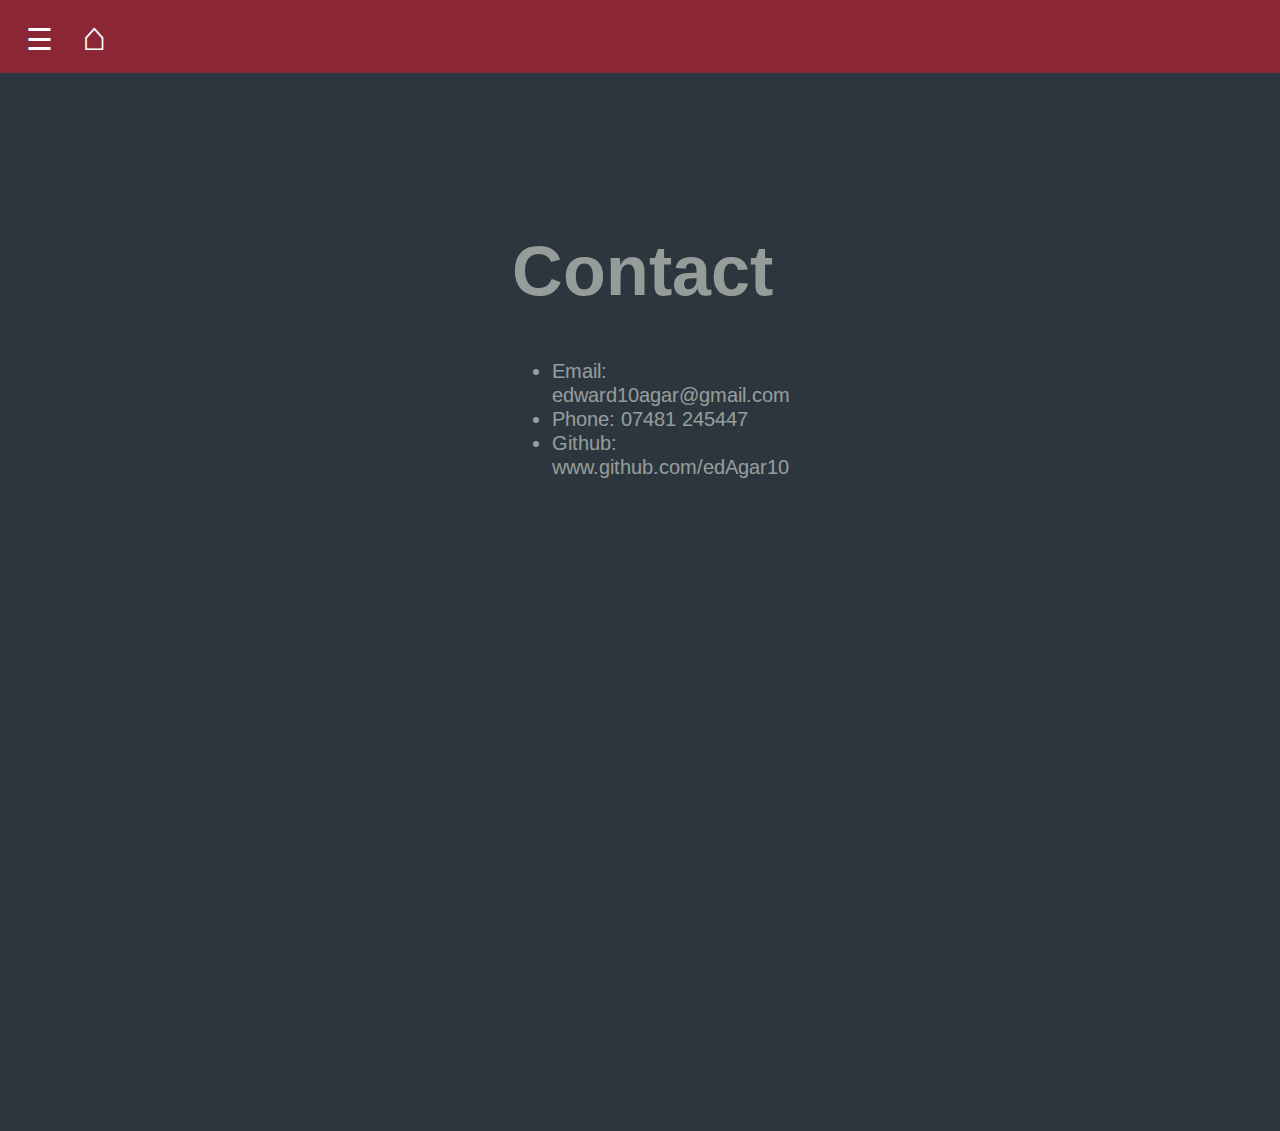
==== contact.html @ 7469c66c "Add files via upload" ====
<html>
<head>
	<link rel="preconnect" href="https://fonts.googleapis.com">
	<link rel="preconnect" href="https://fonts.gstatic.com" crossorigin>
	<link href="https://fonts.googleapis.com/css2?family=Arimo:ital,wght@0,400..700;1,400..700&display=swap" rel="stylesheet">
	<link rel="stylesheet" type="text/css" href="style.css">
	<script src="https://ajax.googleapis.com/ajax/libs/jquery/3.7.1/jquery.min.js"></script>
	<meta name=”viewport” content=”width=device-width, initial-scale=1″>
</head>

<body>

<div id="header">
	<span style="cursor:pointer" class="openbtn" id="sideButton">&#9776;</span>
	<span style="cursor:pointer" class="openbtn" id="homeButton">&#8962;</span>
	<div id="sidenav">
		<button class="homeTag" href="index.html">Home</a>
		<button class="projectTag" href="projects.html">Projects</a>
		<button class="contactTag" href="contact.html">Contact</a>
	</div>
</div>
	

<div id = "clickArea"></div>

<div id="textBlockCon">
	<h1>Contact</h1>
	<ul>
		<li>Email: edward10agar@gmail.com</li>
		<li>Phone: 07481 245447</li>
		<li>Github: www.github.com/edAgar10</li>
	</ul>
</div>

<script>
$(document).ready(function() {
	$("#sidenav").hide();
	$("#textBlockCon").animate({marginTop: "-=50px", opacity: 1}, { duration: 1500, queue: true});
});

var sideNavOpen = false;

function toggleNav() {
	$("#sidenav").slideToggle(1000);
	sideNavOpen = !sideNavOpen
};

$("#sideButton").click(function() {
	toggleNav()
});

$("#homeButton").on("click", async function() {
	await $("#textBlockCon").delay(500).animate({marginTop: "+=50px", opacity: 0}, { duration: 1500, queue: true}).promise();
	location.href = "index.html"
});

$("#clickArea").click(function() {
	if (sideNavOpen == true) {
		toggleNav()
	}
});

$("button").on("click", async function() {
	if (sideNavOpen == true) {
		$("#sidenav").hide();
	}
	var currentLink = $(this).attr("href");
	await $("#textBlockCon").delay(500).animate({marginTop: "+=50px", opacity: 0}, { duration: 1500, queue: true}).promise();
	document.location.href = currentLink

});

</script>

</html>
---- style.css ----
body {
	background-color: #2C363F;
	margin: 0;
	padding: 0;
	height: 100%;
	width: 100%
}

#header {
	background-color: #8B2635;
	overflow: hidden;
	padding: 1%;
	position: fixed;
	top: 0;
	width: 100%;
	z-index:3;
}

.openbtn {
	color: white;
	margin: 1%;
}

#sideButton {
	font-size: 30px;
}

#homeButton {
	font-size: 40px;
}

.openbtn:hover {
	color: #E0E2DB;
}


#clickArea{
	z-index:1;
	width: 100%;
	height: 100%;
	top: 0;
	position: fixed;
}

#sidenav {
	height: 100%;
	width: 12%;
	position: fixed;
	z-index: 3;
	top: 60px;
	left: 0;
	background-color: #8B2635;
	overflow-x: hidden;
}

#sidenav button{
	font-family: 'Arimo', cursive;
	padding: 20px 8px 8px 32px;
	text-decoration: none;
	font-size: 1.5rem;
	color: white;
	display: block;
	background: none;
	border: none;
	margin: 0;
	cursor: pointer;
}

#sidenav button:hover{
	color: #E0E2DB;
}



#textBlock {
	margin-top: 350px;
	margin-left: 300px;
	margin-right: 300px;
	text-align: left;
	opacity: 0;
	z-index: 2;
}

#textBlockCon {
	margin-top:20%;
	margin-left:40%;
	margin-right:40%;
	text-align: left;
	opacity: 0;
	z-index: 2;
}

h1{
	font-family: 'Arimo', cursive;
	color: #F2F5EA;
	font-size: 70px;
}

h2{
	font-family: 'Arimo', cursive;
	color: #F2F5EA;
	font-size: 50px;

}

p1 {
	font-family: 'Arimo', cursive;
	color: #F2F5EA;
	font-size: 20px;

}

ul {
	font-family: 'Arimo', cursive;
	color: #F2F5EA;
	font-size: 20px;
}

.buttons {
	font-family: 'Arimo', cursive;
	font-size: 20px;
	padding: 16px 32px;
	text-decoration: none;
	display: inline-block;
	background-color: #2C363F;
	color: #D6DBD2;
	border: 3px solid #8B2635;
	border-radius: 15px;
	cursor: pointer;
	transition-duration: 0.4s;

}

.buttons:hover {
	background-color: #8B2635;
	color: white;
	
}

.pageButton {
	width: 142px;
	position: relative;
	justify-content: center-left;
	padding:1rem;
	display: inline;
	margin: 0 auto;
	float: left;

}

.container {
	display: inline-block;
	padding: 1.5rem;
	margin-left: 12%;
	margin-top: 1%;
	margin-bottom: 1%;
	opacity: 0;
}


.sliderWrapper {
	position: relative;
	display: inline;
	max-width: 48rem;
	margin: 0 auto;
	float: left;

}

.slider1 {
	display: flex;
	aspect-ratio: 16/9;
	overflow-x: auto;
	scroll-snap-type: x mandatory;
	scroll-behaviour: smooth;
	box-shadow: 0 1.5rem 3rem -0.75rem hsla(0, 0%, 0%, 0.25);
	border-radius: 0.5rem;
	overflow: hidden;
}

.slider1 img {
	scroll-margin-top: 12rem;
	flex: 1 0 100%;
	scroll-snap-align: start;
	object-fit: cover;
	height: 100%;
}

.slider-nav {
	display: flex;
	column-gap: 1rem;
	position: absolute;
	bottom: 1.25rem;
	left: 50%;
	transform: translateX(-50%);
	z-index: 1;
}

.slider-nav a{
	width: 1rem;
	height: 1rem;
	border-radius:50%;
	background-color: black;
	opacity: 0.75;
	transition: opacity ease 250ms;
}

.slider-nav a:hover {
	opacity: 1;
}

.text {
	text-align: center;
	display: inline;
	position: relative;
	max-width: 30%;
	float: left;
	padding: 2rem;
	margin-top: 4%;
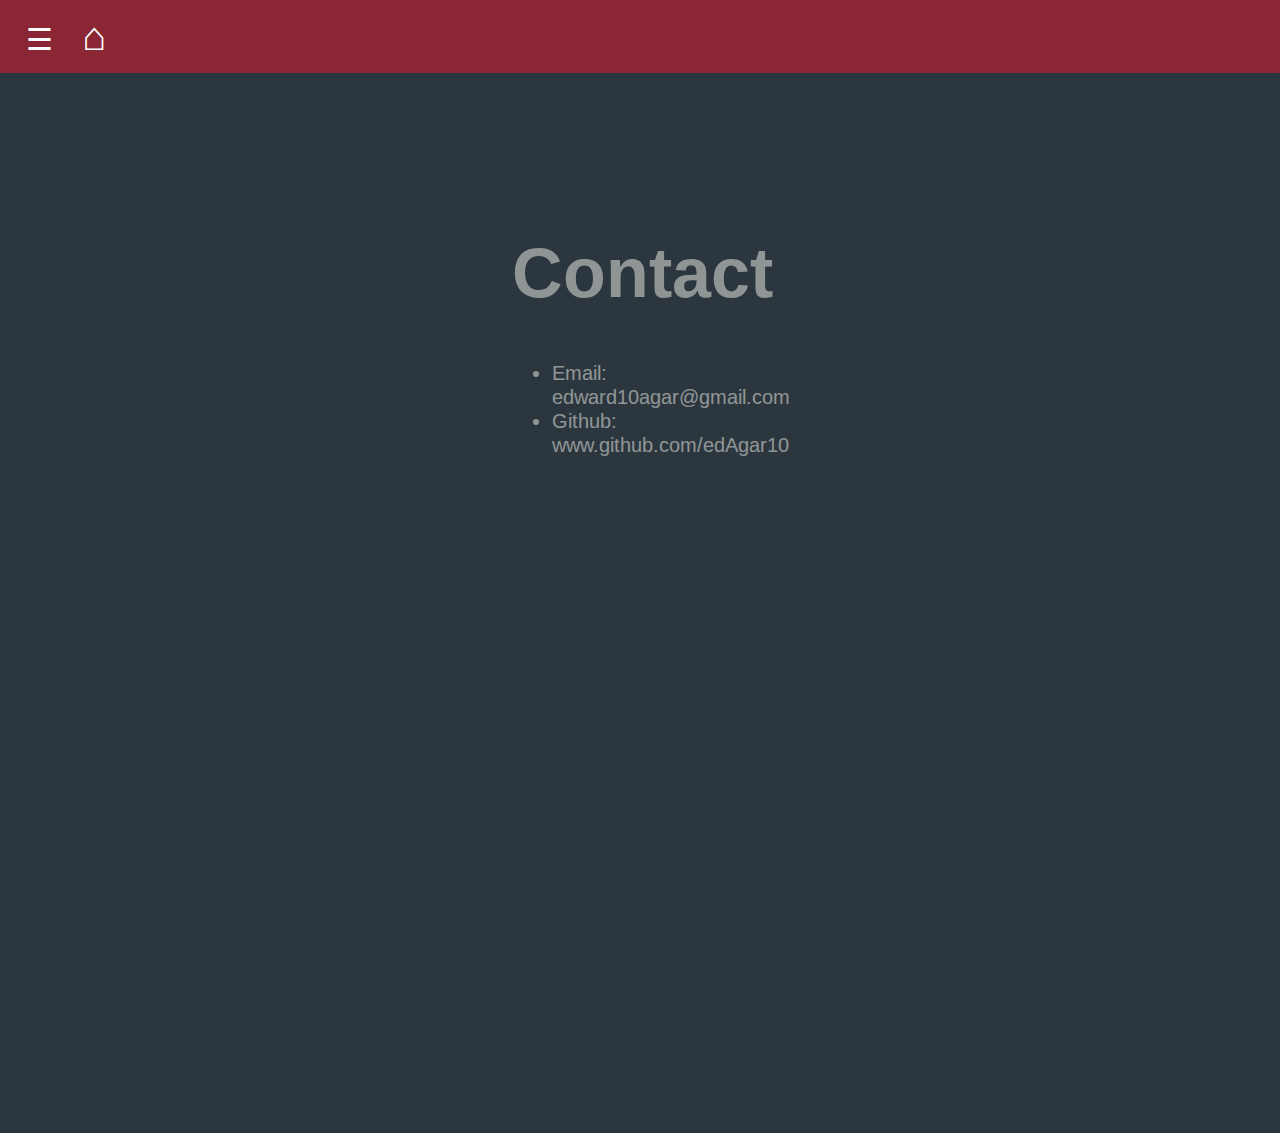
==== commit 593d1ecd: "Update contact.html" ====
--- a/contact.html
+++ b/contact.html
@@ -27,7 +27,6 @@
 	<h1>Contact</h1>
 	<ul>
 		<li>Email: edward10agar@gmail.com</li>
-		<li>Phone: 07481 245447</li>
 		<li>Github: www.github.com/edAgar10</li>
 	</ul>
 </div>
@@ -72,4 +71,4 @@
 
 </script>
 
-</html>+</html>
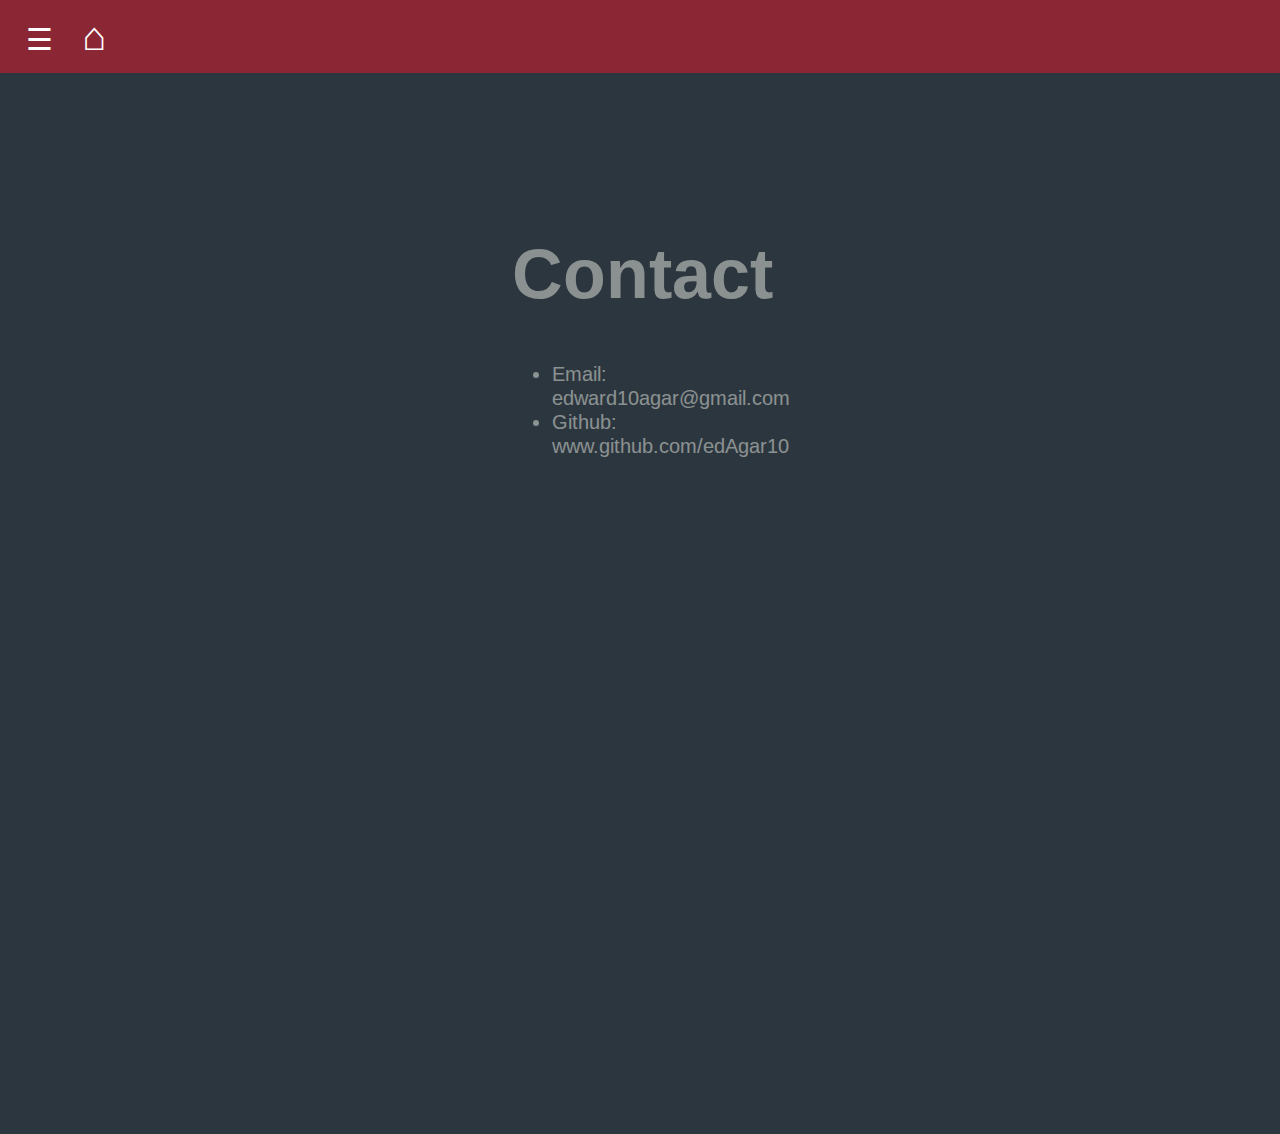
==== commit d78285bb: "Update contact.html" ====
--- a/contact.html
+++ b/contact.html
@@ -5,6 +5,7 @@
 	<link href="https://fonts.googleapis.com/css2?family=Arimo:ital,wght@0,400..700;1,400..700&display=swap" rel="stylesheet">
 	<link rel="stylesheet" type="text/css" href="style.css">
 	<script src="https://ajax.googleapis.com/ajax/libs/jquery/3.7.1/jquery.min.js"></script>
+	<title>Contact</title
 	<meta name=”viewport” content=”width=device-width, initial-scale=1″>
 </head>
 
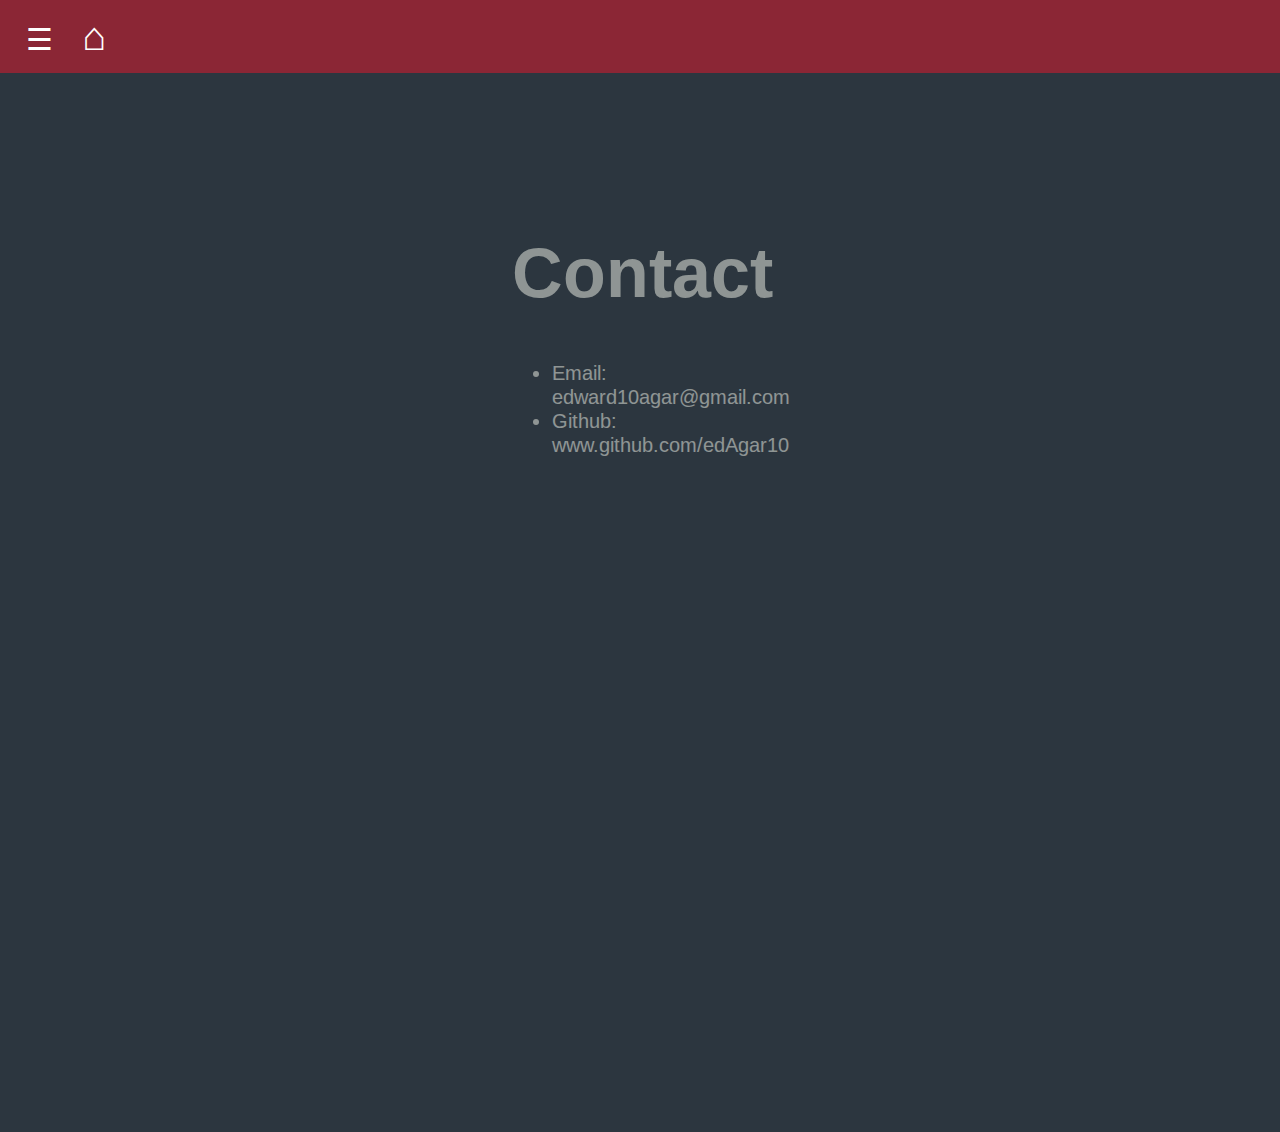
==== commit 62c9dff5: "Update contact.html" ====
--- a/contact.html
+++ b/contact.html
@@ -5,7 +5,7 @@
 	<link href="https://fonts.googleapis.com/css2?family=Arimo:ital,wght@0,400..700;1,400..700&display=swap" rel="stylesheet">
 	<link rel="stylesheet" type="text/css" href="style.css">
 	<script src="https://ajax.googleapis.com/ajax/libs/jquery/3.7.1/jquery.min.js"></script>
-	<title>Contact</title
+	<title>Contact</title>
 	<meta name=”viewport” content=”width=device-width, initial-scale=1″>
 </head>
 
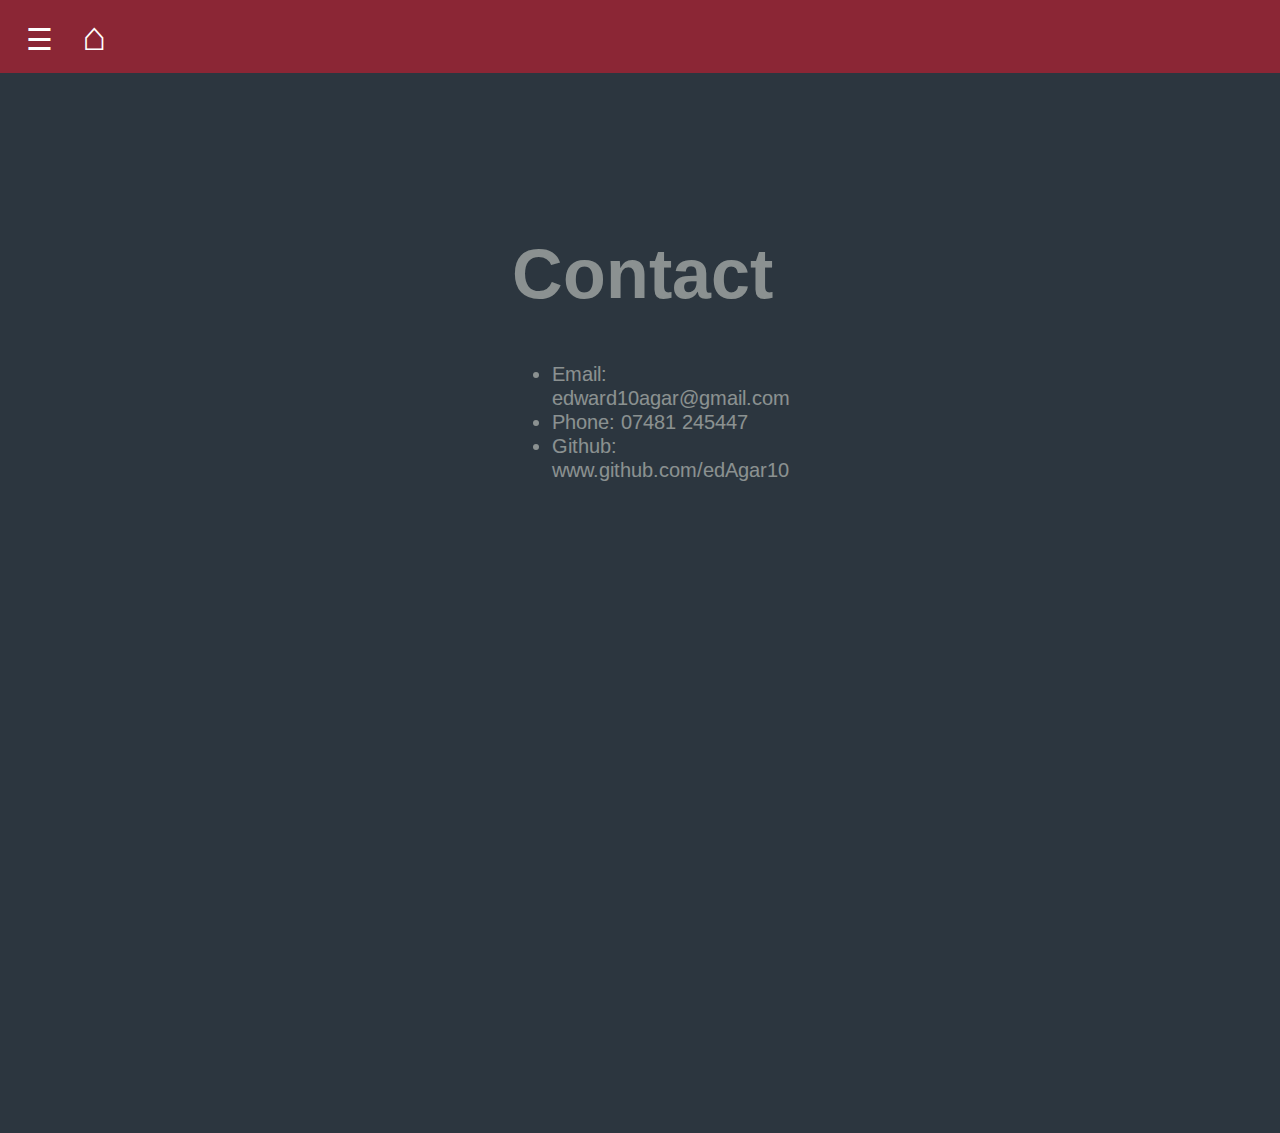
==== commit 2f39445c: "Add files via upload" ====
--- a/contact.html
+++ b/contact.html
@@ -5,7 +5,6 @@
 	<link href="https://fonts.googleapis.com/css2?family=Arimo:ital,wght@0,400..700;1,400..700&display=swap" rel="stylesheet">
 	<link rel="stylesheet" type="text/css" href="style.css">
 	<script src="https://ajax.googleapis.com/ajax/libs/jquery/3.7.1/jquery.min.js"></script>
-	<title>Contact</title>
 	<meta name=”viewport” content=”width=device-width, initial-scale=1″>
 </head>
 
@@ -28,6 +27,7 @@
 	<h1>Contact</h1>
 	<ul>
 		<li>Email: edward10agar@gmail.com</li>
+		<li>Phone: 07481 245447</li>
 		<li>Github: www.github.com/edAgar10</li>
 	</ul>
 </div>
@@ -72,4 +72,4 @@
 
 </script>
 
-</html>
+</html>--- a/style.css
+++ b/style.css
@@ -173,7 +173,7 @@
 	aspect-ratio: 16/9;
 	overflow-x: auto;
 	scroll-snap-type: x mandatory;
-	scroll-behaviour: smooth;
+	scroll-behavior: smooth;
 	box-shadow: 0 1.5rem 3rem -0.75rem hsla(0, 0%, 0%, 0.25);
 	border-radius: 0.5rem;
 	overflow: hidden;
@@ -217,4 +217,5 @@
 	max-width: 30%;
 	float: left;
 	padding: 2rem;
-	margin-top: 4%;+	margin-top: 4%;
+}